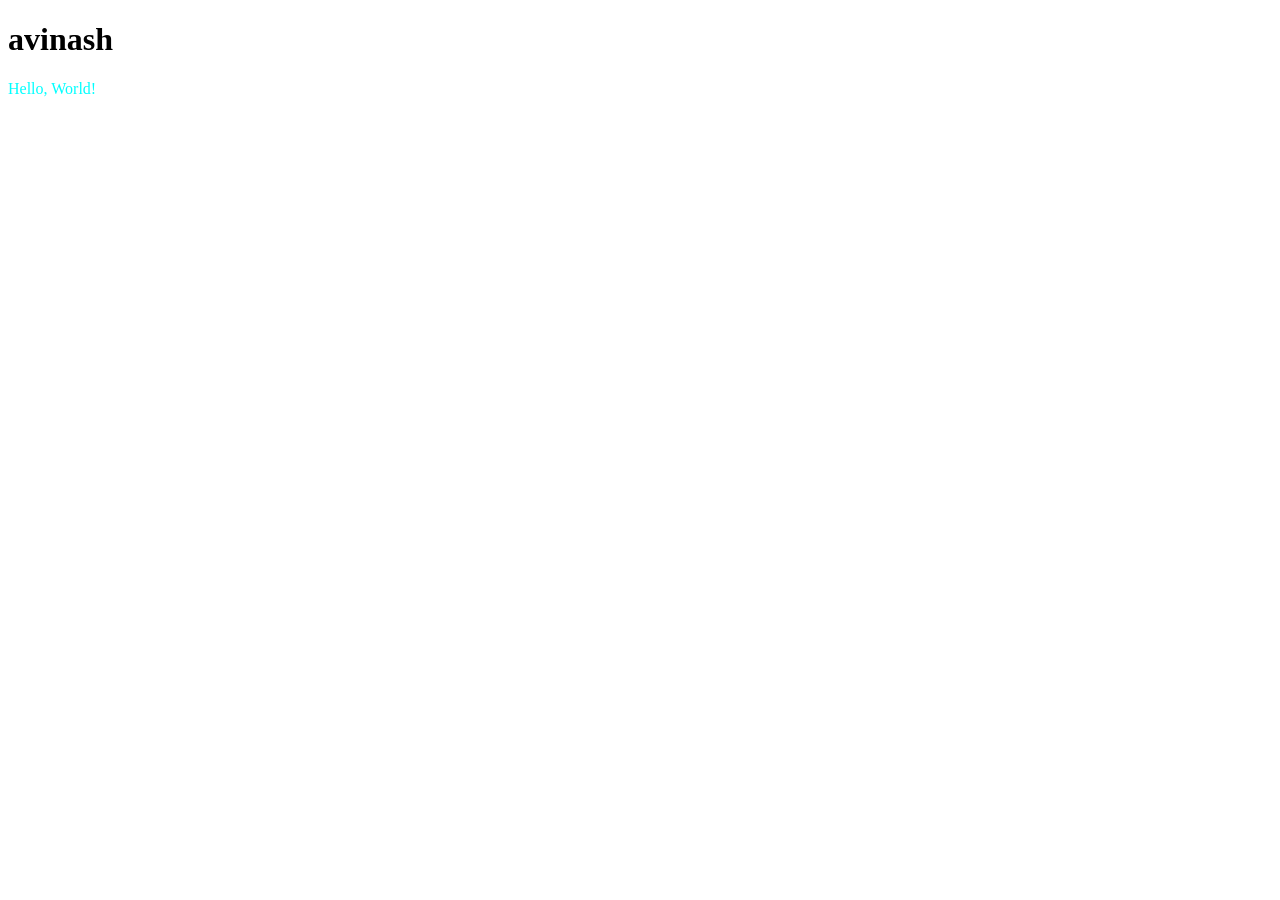
==== index.html @ 0170ca02 "Add files via upload" ====
<!DOCTYPE html>
<html lang="en">
<head>
    <meta charset="UTF-8">
    <meta name="viewport" content="width=device-width, initial-scale=1.0">
    <title>Document</title>
</head>
<body>
    <h1>avinash</h1>
    <p>Hello, World!</p>
    <link rel="stylesheet" href="style.css">
</body>
</html>
---- style.css ----
p {
    color: aqua;
}
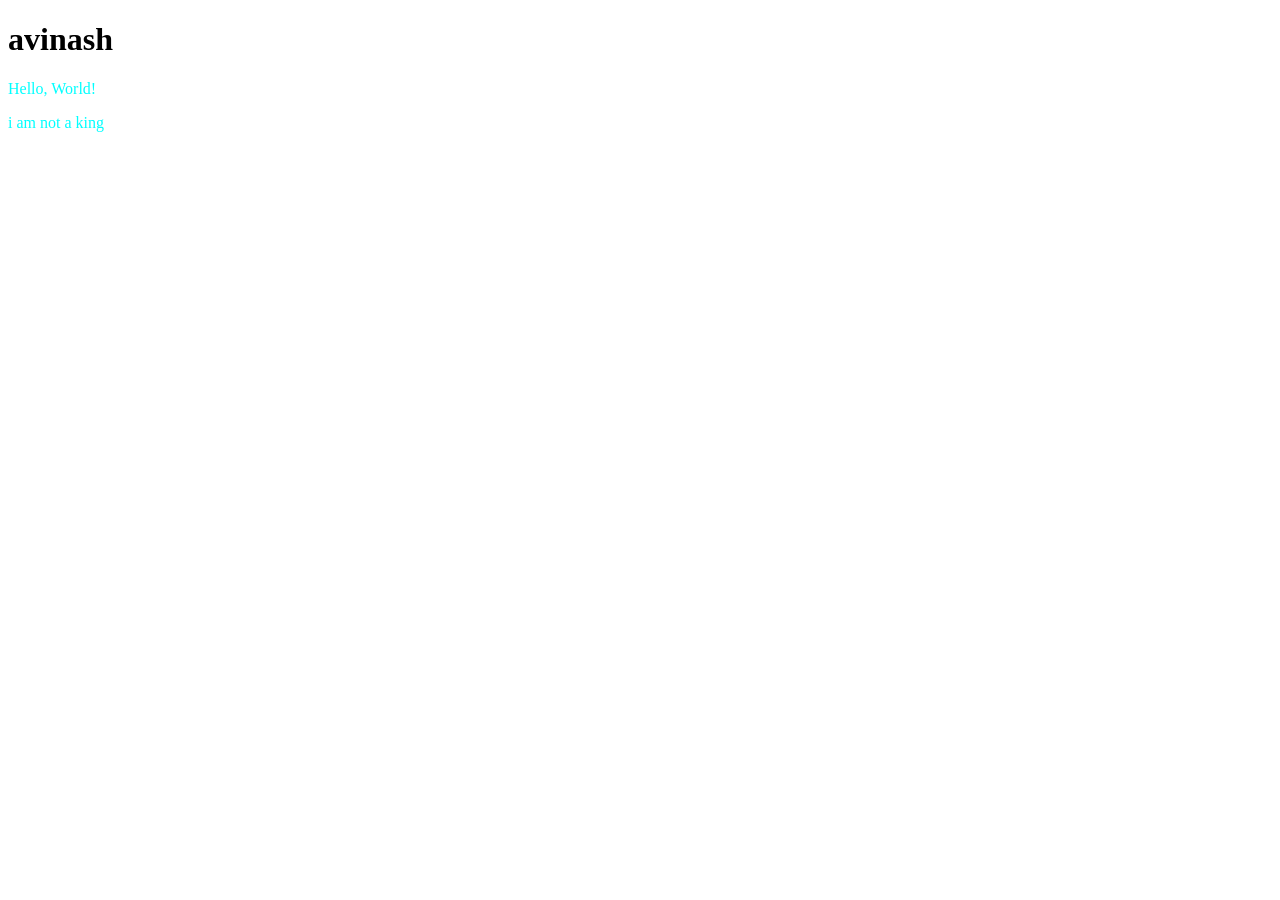
==== commit b0e56906: "Add new paragraph to index.html Added a new paragraph to the body." ====
--- a/index.html
+++ b/index.html
@@ -8,6 +8,7 @@
 <body>
     <h1>avinash</h1>
     <p>Hello, World!</p>
+    <p>i am not a king</p>
     <link rel="stylesheet" href="style.css">
 </body>
-</html>+</html>
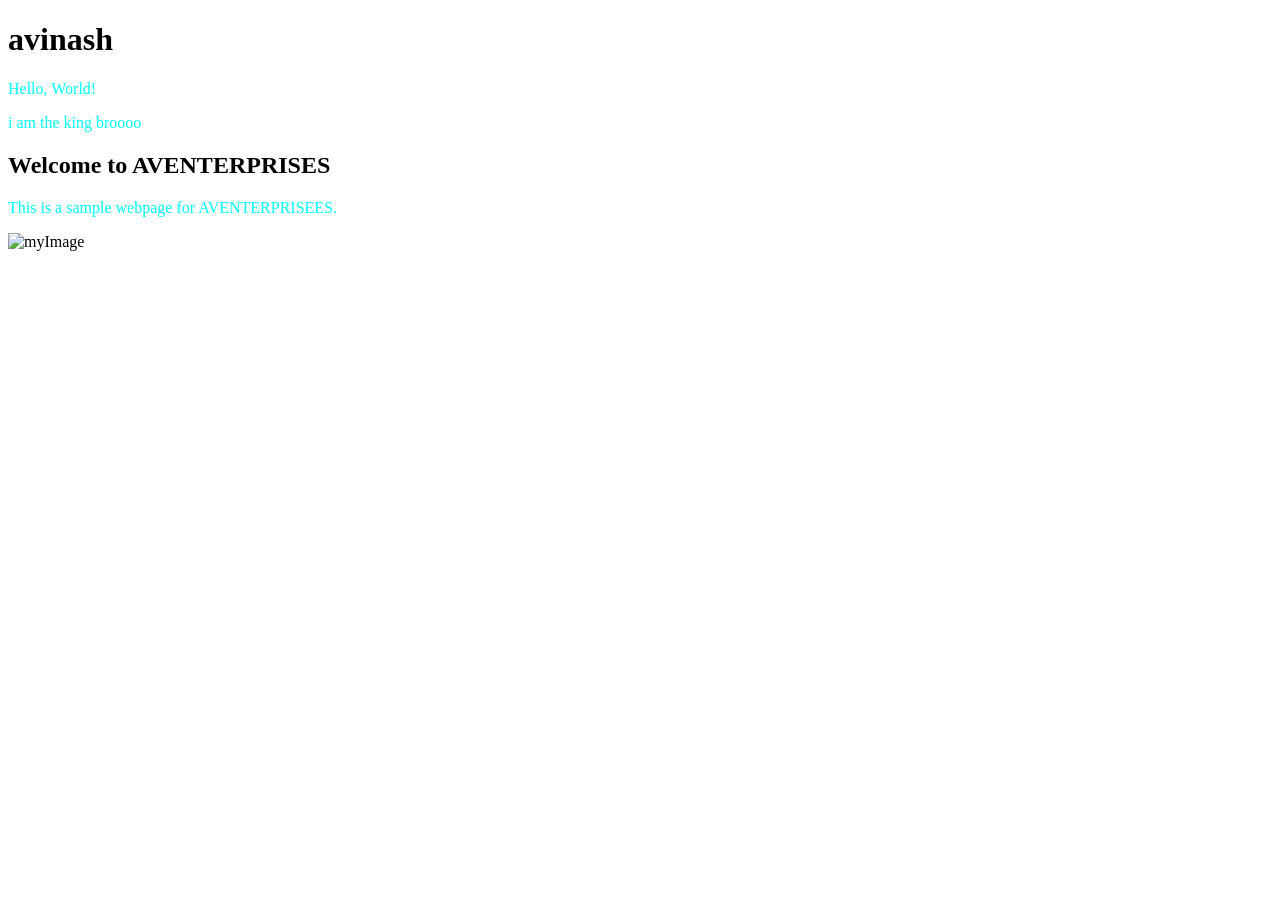
==== commit cec5e137: "change my website" ====
--- a/index.html
+++ b/index.html
@@ -3,12 +3,16 @@
 <head>
     <meta charset="UTF-8">
     <meta name="viewport" content="width=device-width, initial-scale=1.0">
-    <title>Document</title>
+    <title>AVENTERPRISES</title>
 </head>
 <body>
     <h1>avinash</h1>
     <p>Hello, World!</p>
-    <p>i am not a king</p>
+    <p>i am the king broooo</p>
+    <div class="container">
+        <h2>Welcome to AVENTERPRISES</h2>
+        <p>This is a sample webpage for AVENTERPRISEES.</p>
     <link rel="stylesheet" href="style.css">
+    <img src="C:\Users\avi62\OneDrive\Pictures\AVINASH .141KB.jpg" alt="myImage">
 </body>
-</html>
+</html>
